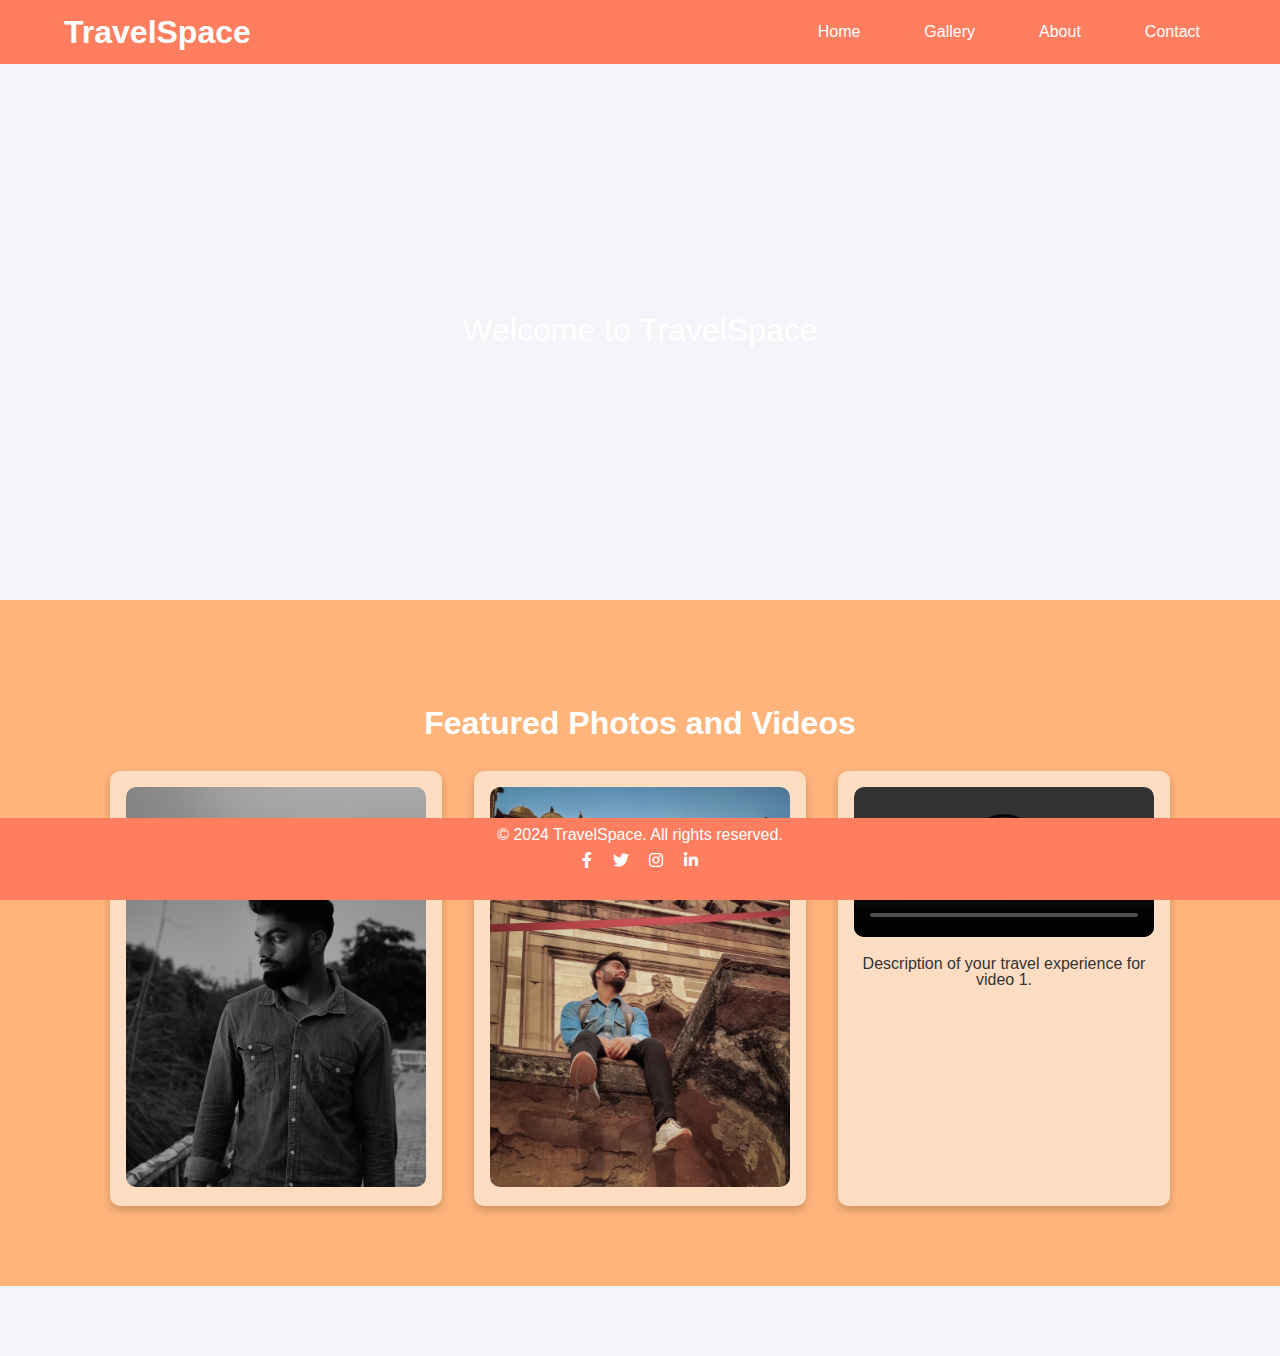
==== index.html @ 4d1ac658 "Add files via upload" ====
<!DOCTYPE html>
<html lang="en">
<head>
    <meta charset="UTF-8">
    <meta name="viewport" content="width=device-width, initial-scale=1.0">
    <title>TravelSpace - Home</title>
    <link rel="stylesheet" href="styles.css">
    <link rel="stylesheet" href="https://cdnjs.cloudflare.com/ajax/libs/font-awesome/5.15.3/css/all.min.css">
    <script src="mobile-nav.js" defer></script>
    <script src="banner.js" defer></script>
</head>
<body>
    <header>
        <div class="container">
            <h1>TravelSpace</h1>
            <nav>
                <div class="menu-icon">
                    <i class="fas fa-bars"></i>
                </div>
                <ul class="nav-list">
                    <li><a href="index.html">Home</a></li>
                    <li><a href="gallery.html">Gallery</a></li>
                    <li><a href="about.html">About</a></li>
                    <li><a href="contact.html">Contact</a></li>
                </ul>
            </nav>
        </div>
    </header>
    <main>
        <section class="banner">
            <div class="banner-text">Welcome to TravelSpace</div>
        </section>
        <section class="featured">
            <h2>Featured Photos and Videos</h2>
            <div class="featured-content">
                <div class="featured-item">
                    <img src="folder1 images/20240721_192515.jpg" alt="Photo 1">
                    
                </div>
                <div class="featured-item">
                    <img src="folder1 images/IMG_20240505_181206 (1).jpg" alt="Photo 2">
                    
                </div>
                <div class="featured-item">
                    <video controls>
                        <source src="path/to/your/video1.mp4" type="video/mp4">
                        Your browser does not support the video tag.
                    </video>
                    <p>Description of your travel experience for video 1.</p>
                </div>
            </div>
        </section>
    </main>
    <footer>
        <p>&copy; 2024 TravelSpace. All rights reserved.</p>
        <div class="social-icons">
            <a href="#"><i class="fab fa-facebook-f"></i></a>
            <a href="#"><i class="fab fa-twitter"></i></a></li>
            <a href="#"><i class="fab fa-instagram"></i></a></li>
            <a href="#"><i class="fab fa-linkedin-in"></i></a></li>
        </div>
    </footer>
</body>
</html>
---- styles.css ----
/* General Styles */
body {
    font-family: 'Arial', sans-serif;
    margin: 0;
    padding: 0;
    box-sizing: border-box;
    line-height: 1;
    display: flex;
    flex-direction: column;
    min-height: 100vh;
    background-color: #f4f4f9;
}

/* Header Styles */
header {
    background-color: #ff7e5f; /* Sunset color */
    background-image: url('images.jpeg'); /* Add your image here */
    background-size: cover;
    background-position: center;
    color: #fff;
    padding: 1rem 0;
    position: fixed;
    width: 100%;
    top: 0;
    z-index: 1000;
}

header .container {
    display: flex;
    justify-content: space-between;
    align-items: center;
    width: 90%;
    margin: 0 auto;
}

header h1 {
    cursor: pointer; /* Make it clickable */
    margin: 0;
}

nav {
    position: relative;
}

.menu-icon {
    display: none;
    cursor: pointer;
}

.menu-icon i {
    font-size: 2rem;
    color: #fff;
}

/* Navigation List Styles */
.nav-list {
    list-style: none;
    padding: 0;
    margin: 0;
    display: flex;
}

.nav-list li {
    margin-left: 2rem;
}

.nav-list li a {
    color: #fff;
    text-decoration: none;
    padding: 0.5rem 1rem;
    transition: background-color 0.3s ease;
}

.nav-list li a:hover {
    background-color: rgba(255, 255, 255, 0.3); /* Slightly transparent white */
    border-radius: 5px;
}

/* Mobile Menu Styles */
@media (max-width: 768px) {
    nav {
        float: none;
        text-align: center;
    }

    .menu-icon {
        display: block;
        top: 1rem;
        right: 1rem;
        z-index: 1100; /* Ensure it is above other elements */
    }

    .nav-list {
        display: none;
        flex-direction: column;
        position: fixed;
        top: 5.3rem; /* Adjust this value to manually position the menu below the header */
        right: -100%; /* Hidden by default */
        bottom: 6rem; /* Adjust to position above the footer */
        width: 200px; /* Adjust width as needed */
        background-color: #ff7e5f; /* Sunset color */
        color: #fff;
        box-shadow: 0 2px 5px rgba(0, 0, 0, 0.2); /* Add shadow for better visibility */
        padding: 1rem;
        z-index: 1000; /* Ensure it is above other elements */
        overflow-y: auto; /* Enable scrolling if needed */
        transition: right 0.3s ease; /* Add transition for sliding effect */
    }

    .nav-list.active {
        display: flex;
        right: 0; /* Slide in */
    }

    .nav-list li {
        margin: 1rem 0;
    }

    .nav-list li a {
        color: #fff; /* Light color for text */
        padding: 1rem; /* Add padding for better touch targets */
    }
}

/* Banner Styles */
.banner {
    width: 100%;
    height: 60vh; /* Adjust height as needed */
    background-size: cover;
    background-position: center;
    position: relative;
    display: flex;
    align-items: center;
    justify-content: center;
    color: #fff;
    overflow: hidden; /* Hide any overflow */
}

.banner-text {
    position: absolute;
    padding: 1rem 2rem;
    font-size: 2rem;
    text-align: center;

    border-radius: 10px;
    z-index: 1; /* Ensure text is above the banner image */
}

/* Ensure the content isn't hidden by the footer */
body {
    padding-bottom: 70px; /* Adjust according to your footer height */
}

/* General Content Styles */
main {
    padding-top: 60px; /* Adjust according to your header height */
}

/* Featured Section Styles */
.featured {
    padding: 5rem 0;
    text-align: center;
    background-color: #feb47b; /* Sunset color */
    color: #fff;
}

.featured h2 {
    font-size: 2rem;
    margin-bottom: 2rem;
}

.featured-content {
    display: flex;
    flex-wrap: wrap;
    justify-content: center;
    gap: 2rem;
}

.featured-item {
    background-color: rgba(255, 255, 255, 0.545);
    color: #333;
    padding: 1rem;
    border-radius: 10px;
    width: 300px;
    box-shadow: 0 4px 8px rgba(0, 0, 0, 0.2);
    transition: transform 0.3s ease;
}

.featured-item:hover {
    transform: scale(1.05);
}

.featured-item img, .featured-item video {
    width: 100%;
    border-radius: 10px;
}

.featured-item p {
    margin: 1rem 0 0;
}

/* Gallery Styles */
.section {
    padding: 5rem 0;
    text-align: left; /* Align content to the left */
    margin-top: 4rem; /* Ensure content is not hidden under the fixed header */
    width: 90%;
    margin: 0 auto;
    text-align: justify;
}

.folder {
    width: 220px;
    height: 150px;
    background-color: #fff;
    margin-bottom: 20px;    
    position: relative;
    border-radius: 15px; /* Rounded corners */
    overflow: hidden;
    box-shadow: 0 4px 8px rgba(0, 0, 0, 0.2); /* Add shadow for depth */
    display: flex;
    flex-direction: column;
}

.folder-image {
    width: 100%;
    height: 70%;
    background-size: cover;
    background-position: center;
}

.folder-name {
    padding: 10px;
    background-color: rgba(0, 0, 0, 0.6); /* Semi-transparent background */
    color: #fff; /* White text */
    font-size: 1rem;
    text-align: center;
    position: absolute;
    bottom: 0;
    width: 100%;
    border-radius: 0 0 15px 15px; /* Rounded corners at the bottom */
}

/* Footer Styles */
footer {
    background-color: #ff7e5f; /* Sunset color */
    color: #fff;
    text-align: center;
    padding: 1rem 0;
    margin-top: auto;
    width: 100%;
    position: fixed;
    bottom: 0;
    line-height: 0.1;
}

footer p {
    margin: 0;
}

footer .social-icons {
    margin: 1rem 0;
}

footer .social-icons a {
    color: #fff;
    margin: 0 0.5rem;
    text-decoration: none;
    transition: color 0.3s ease;
}

footer .social-icons a:hover {
    color: #34495e; /* Slightly lighter dark color */
}

/* Modal Styles */
.modal {
    display: none; /* Hidden by default */
    position: fixed;
    z-index: 1000;
    left: 0;
    top: 0;
    width: 100%;
    height: 100%;
    overflow: auto;
    background-color: rgba(0,0,0,0.92); /* Black background with opacity */
}

.modal-content {
    margin: 40% auto;
    display: block;
    width: 95%;
    max-width: 700px;
    max-height: 80%;
}

.close {
    position: absolute;
    top: 15px;
    right: 35px;
    color: #fff;
    font-size: 40px;
    font-weight: bold;
    transition: 0.3s;
}

.close:hover,
.close:focus {
    color: #bbb;
    text-decoration: none;
    cursor: pointer;
}
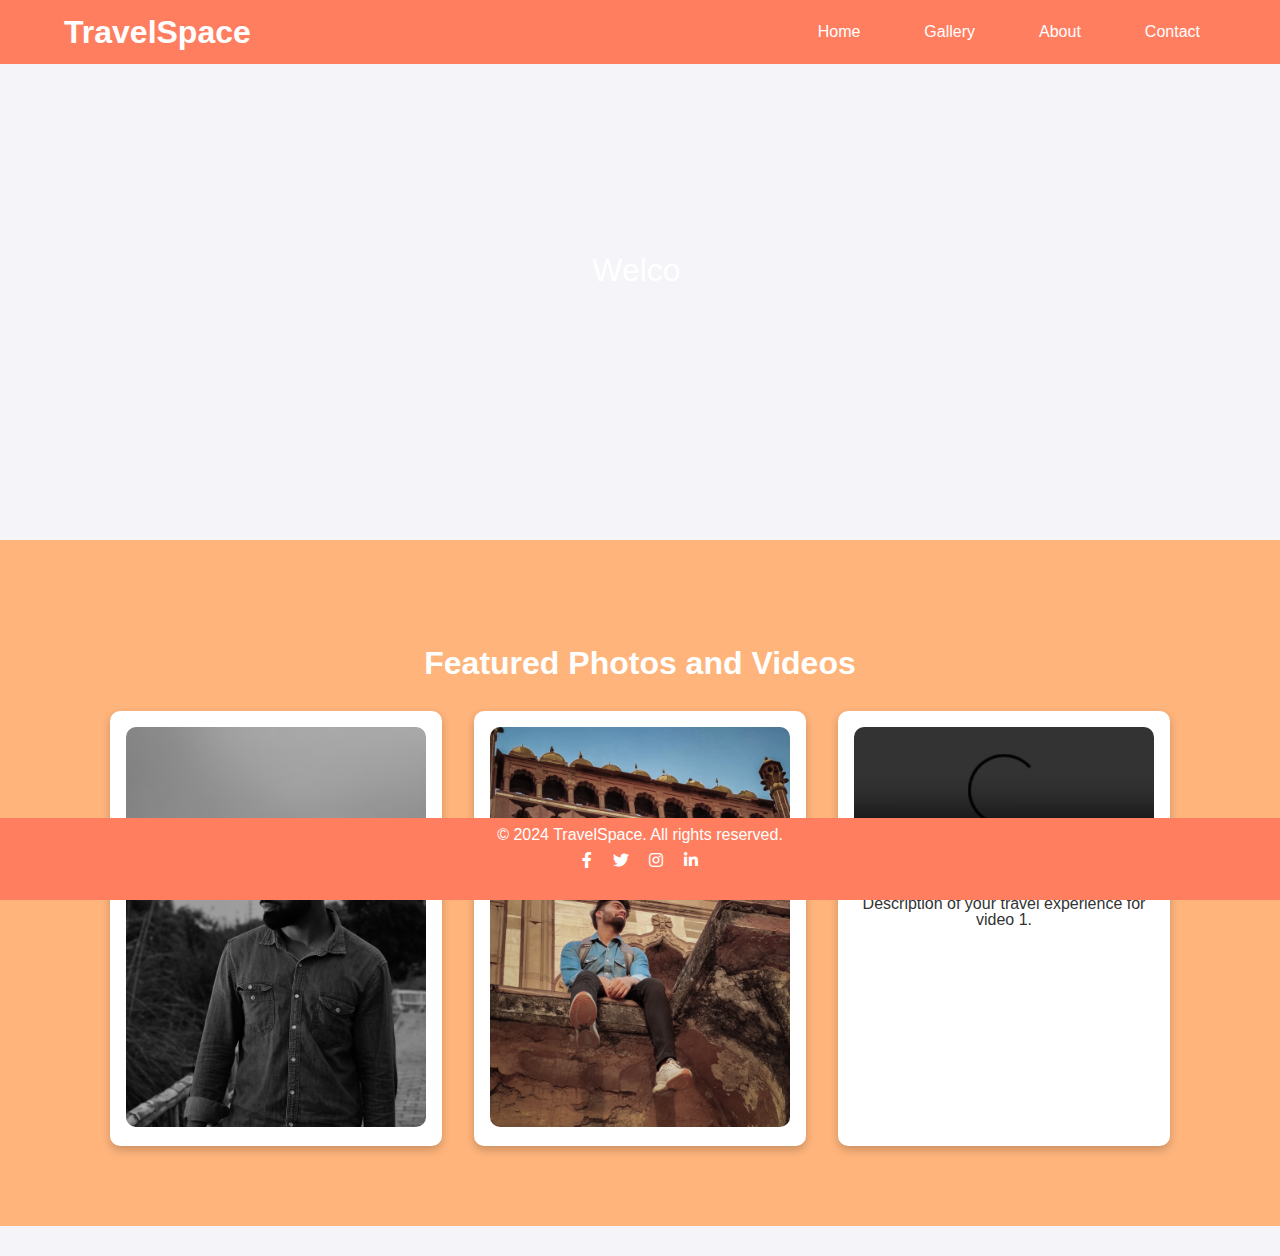
==== commit 5c324834: "Update index.html" ====
--- a/index.html
+++ b/index.html
@@ -8,6 +8,82 @@
     <link rel="stylesheet" href="https://cdnjs.cloudflare.com/ajax/libs/font-awesome/5.15.3/css/all.min.css">
     <script src="mobile-nav.js" defer></script>
     <script src="banner.js" defer></script>
+    <style>
+        .banner-text {
+            position: absolute;
+            background: none; /* Remove background from text */
+            padding: 1rem 2rem;
+            border-radius: 10px;
+            font-size: 2rem;
+            color: #fff; /* White text color */
+            display: flex;
+            align-items: center;
+        }
+
+        .cursor {
+            display: inline-block;
+            background-color: #fff;
+            margin-left: 5px;
+            width: 2px;
+            animation: blink 0.7s infinite;
+        }
+
+        @keyframes blink {
+            0% { opacity: 1; }
+            50% { opacity: 0; }
+            100% { opacity: 1; }
+        }
+
+        /* Add spacing at the bottom of the featured section */
+        .featured {
+            padding: 5rem 0;
+            text-align: center;
+            background-color: #feb47b; /* Sunset color */
+            color: #fff;
+            margin-bottom: 30px; /* Add space to ensure content doesn't overlap with the footer */
+        }
+
+        footer {
+            background-color: #ff7e5f; /* Sunset color */
+            color: #fff;
+            text-align: center;
+            padding: 1rem 0;
+            position: fixed;
+            bottom: 0;
+            width: 100%;
+            line-height: 0.1;
+        }
+    </style>
+    <script>
+        document.addEventListener('DOMContentLoaded', function() {
+            // Typing effect for the banner text
+            const bannerText = document.querySelector('.banner-text');
+            const text = "Welcome to TravelSpace";
+            let index = 0;
+
+            function type() {
+                if (index < text.length) {
+                    bannerText.innerHTML = text.slice(0, index + 1) + '<span class="cursor"></span>';
+                    index++;
+                    setTimeout(type, 150);
+                } else {
+                    setTimeout(erase, 1000); // Wait before erasing the text
+                }
+            }
+
+            function erase() {
+                if (index > 0) {
+                    bannerText.innerHTML = text.slice(0, index - 1) + '<span class="cursor"></span>';
+                    index--;
+                    setTimeout(erase, 100);
+                } else {
+                    setTimeout(type, 500); // Wait before starting to type again
+                }
+            }
+
+            type();
+        });
+    </script>
 </head>
 <body>
     <header>
@@ -35,11 +111,9 @@
             <div class="featured-content">
                 <div class="featured-item">
                     <img src="folder1 images/20240721_192515.jpg" alt="Photo 1">
-                    
                 </div>
                 <div class="featured-item">
                     <img src="folder1 images/IMG_20240505_181206 (1).jpg" alt="Photo 2">
-                    
                 </div>
                 <div class="featured-item">
                     <video controls>
@@ -55,9 +129,9 @@
         <p>&copy; 2024 TravelSpace. All rights reserved.</p>
         <div class="social-icons">
             <a href="#"><i class="fab fa-facebook-f"></i></a>
-            <a href="#"><i class="fab fa-twitter"></i></a></li>
-            <a href="#"><i class="fab fa-instagram"></i></a></li>
-            <a href="#"><i class="fab fa-linkedin-in"></i></a></li>
+            <a href="#"><i class="fab fa-twitter"></i></a>
+            <a href="#"><i class="fab fa-instagram"></i></a>
+            <a href="#"><i class="fab fa-linkedin-in"></i></a>
         </div>
     </footer>
 </body>
--- a/styles.css
+++ b/styles.css
@@ -1,4 +1,3 @@
-
 /* General Styles */
 body {
     font-family: 'Arial', sans-serif;
@@ -95,11 +94,11 @@
         display: none;
         flex-direction: column;
         position: fixed;
-        top: 5.3rem; /* Adjust this value to manually position the menu below the header */
+        top: 4rem; /* Adjust this value to manually position the menu below the header */
         right: -100%; /* Hidden by default */
-        bottom: 6rem; /* Adjust to position above the footer */
+        bottom: 5.1rem; /* Adjust to position above the footer */
         width: 200px; /* Adjust width as needed */
-        background-color: #ff7e5f; /* Sunset color */
+        background-color: #03030376; /* Sunset color */
         color: #fff;
         box-shadow: 0 2px 5px rgba(0, 0, 0, 0.2); /* Add shadow for better visibility */
         padding: 1rem;
@@ -126,7 +125,7 @@
 /* Banner Styles */
 .banner {
     width: 100%;
-    height: 60vh; /* Adjust height as needed */
+    height: 60vh;
     background-size: cover;
     background-position: center;
     position: relative;
@@ -134,27 +133,34 @@
     align-items: center;
     justify-content: center;
     color: #fff;
-    overflow: hidden; /* Hide any overflow */
+    font-size: 2rem;
+    text-align: center;
 }
 
 .banner-text {
     position: absolute;
+    background: none; /* Remove background from text */
     padding: 1rem 2rem;
+    border-radius: 10px;
     font-size: 2rem;
-    text-align: center;
-
-    border-radius: 10px;
-    z-index: 1; /* Ensure text is above the banner image */
-}
-
-/* Ensure the content isn't hidden by the footer */
-body {
-    padding-bottom: 70px; /* Adjust according to your footer height */
-}
-
-/* General Content Styles */
-main {
-    padding-top: 60px; /* Adjust according to your header height */
+    color: #fff; /* White text color */
+    display: flex;
+    align-items: center;
+    /* Add additional alignment styles if needed */
+}
+
+.cursor {
+    display: inline-block;
+    background-color: #fff;
+    margin-left: 5px;
+    width: 2px;
+    animation: blink 0.7s infinite;
+}
+
+@keyframes blink {
+    0% { opacity: 1; }
+    50% { opacity: 0; }
+    100% { opacity: 1; }
 }
 
 /* Featured Section Styles */
@@ -178,7 +184,7 @@
 }
 
 .featured-item {
-    background-color: rgba(255, 255, 255, 0.545);
+    background-color: #ffffff;
     color: #333;
     padding: 1rem;
     border-radius: 10px;
@@ -214,7 +220,7 @@
     width: 220px;
     height: 150px;
     background-color: #fff;
-    margin-bottom: 20px;    
+    margin-bottom: 20px;
     position: relative;
     border-radius: 15px; /* Rounded corners */
     overflow: hidden;
@@ -242,6 +248,74 @@
     border-radius: 0 0 15px 15px; /* Rounded corners at the bottom */
 }
 
+/* Gallery Folder Styles */
+.gallery-folder {
+    margin-bottom: 2rem;
+}
+
+.gallery-folder h3 {
+    margin-bottom: 1rem;
+    font-size: 1.5rem;
+    color: #333;
+}
+
+.gallery-container {
+    display: flex;
+    flex-wrap: wrap;
+    justify-content: center; /* Align images to the left */
+    gap: 1.2rem; /* Add space between images */
+    margin-top: 1rem; /* Add top margin for spacing */
+    padding-bottom: 5rem; /* Ensure space for the footer */
+}
+
+.gallery-container a {
+    margin: 0.5rem;
+    display: inline-block;
+}
+
+.gallery-container img {
+    width: 100%;
+    max-width: 400px;
+    height: auto;
+    border-radius: 10px;
+    transition: transform 0.3s ease;
+    position: 0;
+}
+
+.gallery-container img:hover {
+    transform: scale(1.05);
+}
+
+/* Form Styles */
+form {
+    display: flex;
+    flex-direction: column;
+    align-items: flex-start; /* Align form items to the left */
+}
+
+form input, form textarea {
+    width: 100%;
+    max-width: 500px;
+    margin-bottom: 1rem;
+    padding: 0.5rem;
+    border: 1px solid #ccc;
+    border-radius: 5px;
+}
+
+form button {
+    padding: 0.5rem 2rem;
+    border: none;
+    background-color: #2c3e50; /* Match header color */
+    color: #fff;
+    border-radius: 5px;
+    cursor: pointer;
+    transition: background-color 0.3s ease;
+}
+
+form button:hover {
+    background-color: #34495e; /* Slightly lighter dark color */
+}
+
 /* Footer Styles */
 footer {
     background-color: #ff7e5f; /* Sunset color */
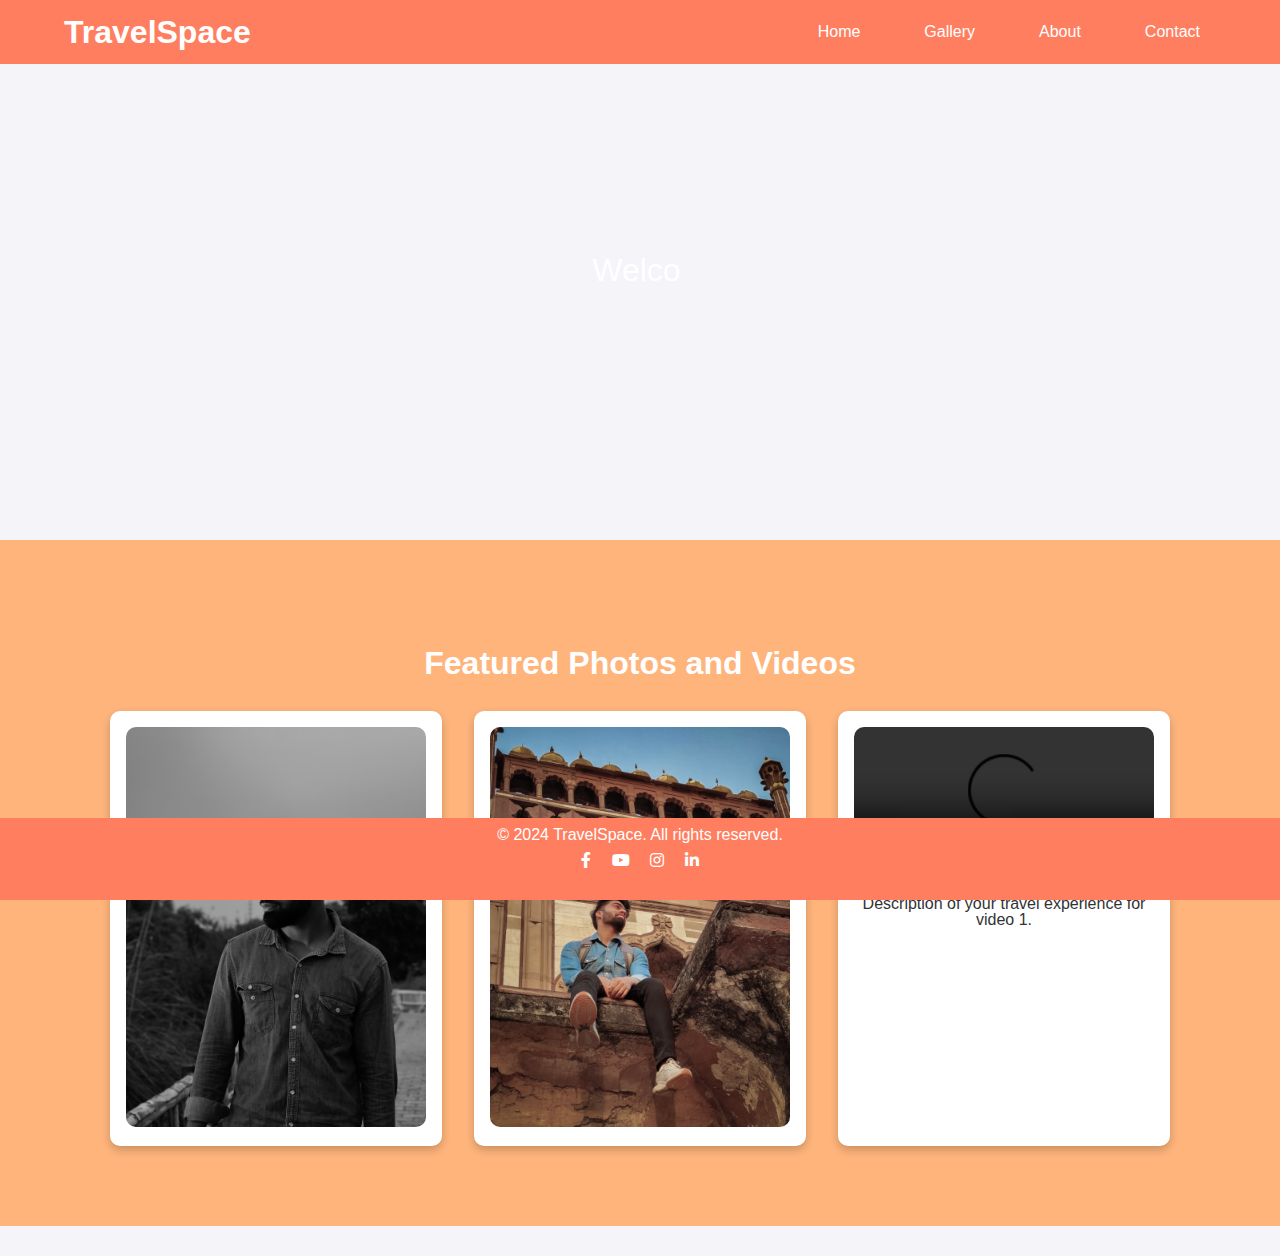
==== commit 6b95d3af: "Update index.html" ====
--- a/index.html
+++ b/index.html
@@ -128,9 +128,9 @@
     <footer>
         <p>&copy; 2024 TravelSpace. All rights reserved.</p>
         <div class="social-icons">
-            <a href="#"><i class="fab fa-facebook-f"></i></a>
-            <a href="#"><i class="fab fa-twitter"></i></a>
-            <a href="#"><i class="fab fa-instagram"></i></a>
+            <a href="https://www.facebook.com/priyanshu.deepu.5?mibextid=qi2Omg&rdid=Tq0yEKBLqfZ9Apvh&share_url=https%3A%2F%2Fwww.facebook.com%2Fshare%2F4V6339T38sKLmu1P%2F%3Fmibextid%3Dqi2Omg"><i class="fab fa-facebook-f"></i></a>
+            <a href="https://www.youtube.com/@ph_raftar"><i class="fab fa-youtube"></i></a>
+            <a href="https://www.instagram.com/ph_raftar/"><i class="fab fa-instagram"></i></a>
             <a href="#"><i class="fab fa-linkedin-in"></i></a>
         </div>
     </footer>
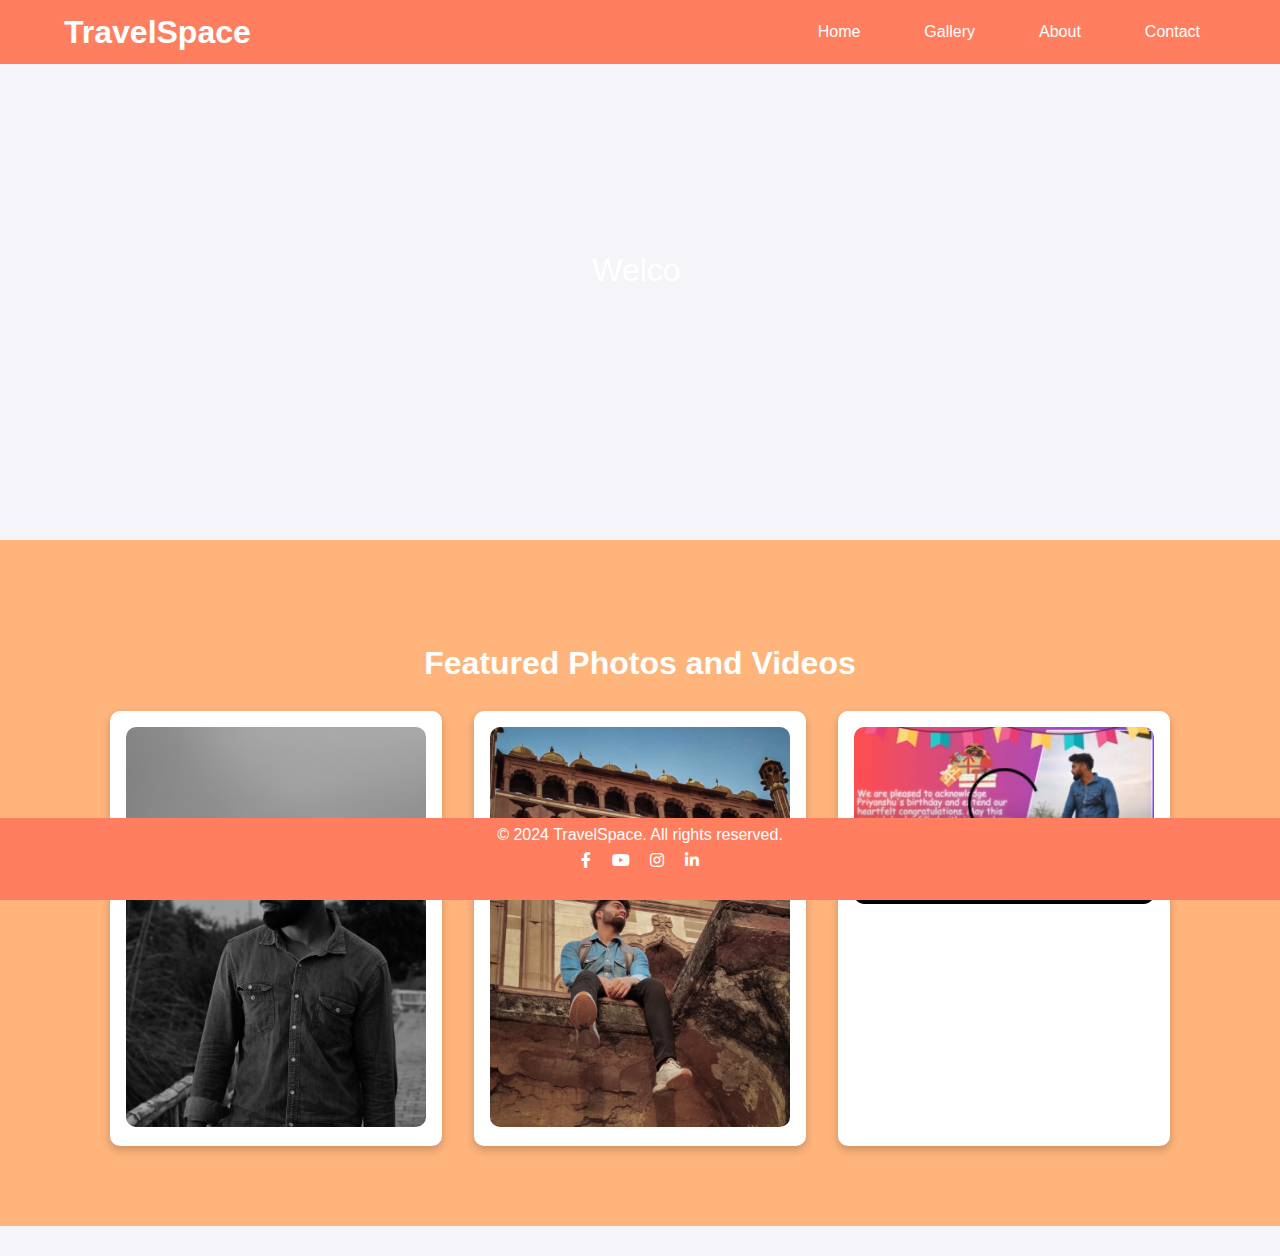
==== commit b154e3a0: "Update index.html" ====
--- a/index.html
+++ b/index.html
@@ -117,10 +117,9 @@
                 </div>
                 <div class="featured-item">
                     <video controls>
-                        <source src="path/to/your/video1.mp4" type="video/mp4">
+                       <source src="folder1 images/HOME PAGE VIDEO.mp4" type="video/mp4">
                         Your browser does not support the video tag.
                     </video>
-                    <p>Description of your travel experience for video 1.</p>
                 </div>
             </div>
         </section>
